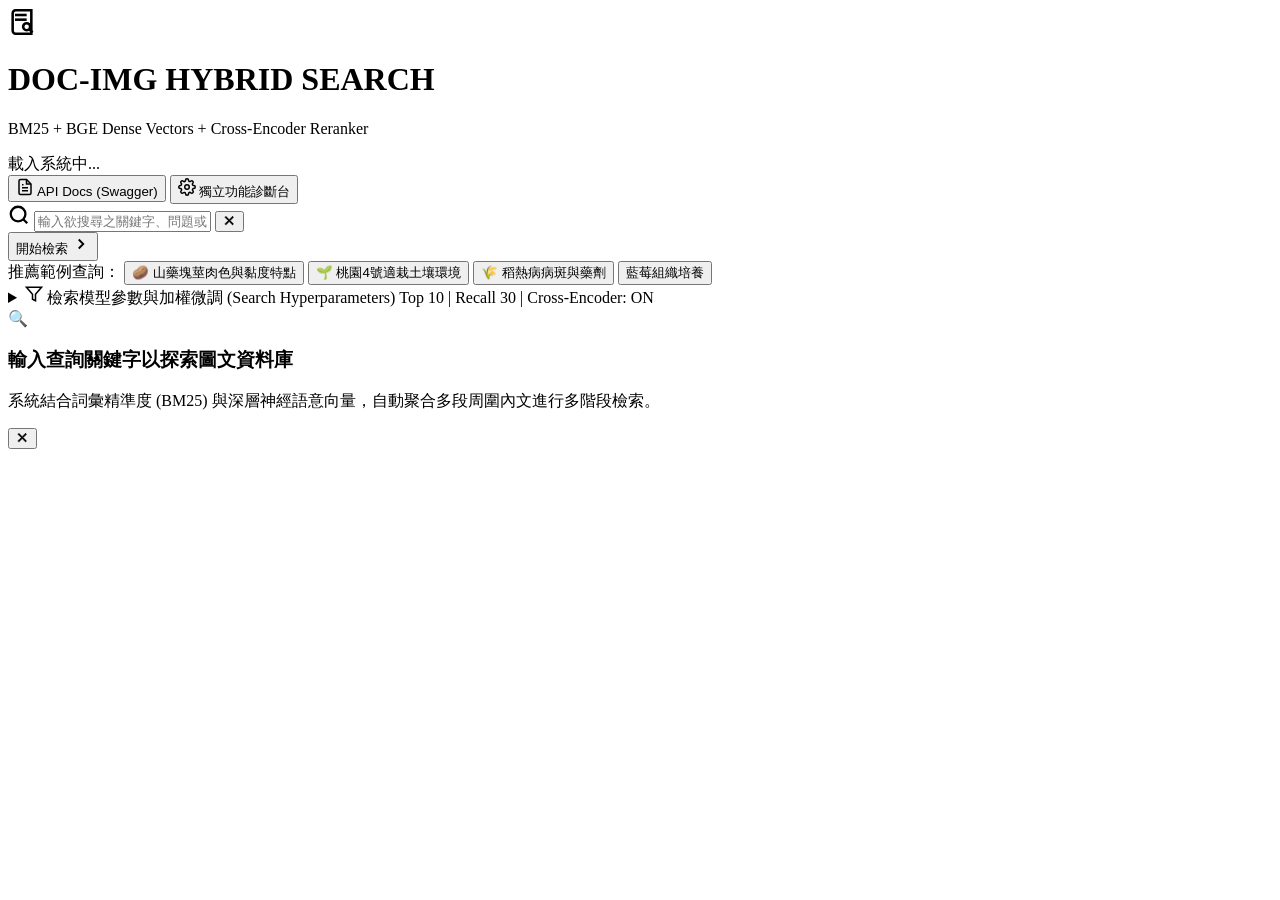
==== web/index.html @ ecbc9e39 "First Commit" ====
<!DOCTYPE html>
<html lang="zh-TW">

<head>
  <meta charset="UTF-8">
  <meta name="viewport" content="width=device-width, initial-scale=1.0">
  <title>Multimodal Neural Document & Image Search</title>
  <meta name="description"
    content="State-of-the-art hybrid document image search combining BM25, Dense Vector Embeddings, and Cross-Encoder Reranker.">
  <link rel="preconnect" href="https://fonts.googleapis.com">
  <link rel="preconnect" href="https://fonts.gstatic.com" crossorigin>
  <link
    href="https://fonts.googleapis.com/css2?family=Plus+Jakarta+Sans:wght@300;400;500;600;700;800&family=Noto+Sans+TC:wght@300;400;500;700;900&family=JetBrains+Mono:wght@400;500;600&display=swap"
    rel="stylesheet">
  <link rel="stylesheet" href="/static/style.css">
</head>

<body class="dark-theme">
  <!-- Background Aura Glows -->
  <div class="aura-glow glow-1"></div>
  <div class="aura-glow glow-2"></div>
  <div class="aura-glow glow-3"></div>

  <div class="app-container">
    <!-- Navigation Bar -->
    <header class="app-header">
      <div class="brand-group">
        <div class="brand-logo">
          <svg width="28" height="28" viewBox="0 0 24 24" fill="none" stroke="currentColor" stroke-width="2.2">
            <path d="M4 19.5v-15A2.5 2.5 0 0 1 6.5 2H20v20H6.5a2.5 2.5 0 0 1-2.5-2.5Z" />
            <path d="M6 6h10" />
            <path d="M6 10h10" />
            <circle cx="16" cy="16" r="3" />
            <path d="m18.5 18.5 2.5 2.5" />
          </svg>
        </div>
        <div class="brand-text">
          <h1>DOC-IMG <span class="gradient-text">HYBRID SEARCH</span></h1>
          <p class="brand-subtitle">BM25 + BGE Dense Vectors + Cross-Encoder Reranker</p>
        </div>
      </div>

      <div class="header-actions">
        <div class="status-indicator" id="statusBadge">
          <span class="pulse-dot"></span>
          <span id="statusText">載入系統中...</span>
        </div>
        <button class="nav-btn" id="docsBtn" onclick="window.open('/docs', '_blank')">
          <svg width="18" height="18" viewBox="0 0 24 24" fill="none" stroke="currentColor" stroke-width="2">
            <path d="M14 2H6a2 2 0 0 0-2 2v16a2 2 0 0 0 2 2h12a2 2 0 0 0 2-2V8z" />
            <polyline points="14 2 14 8 20 8" />
            <line x1="16" y1="13" x2="8" y2="13" />
            <line x1="16" y1="17" x2="8" y2="17" />
            <polyline points="10 9 9 9 8 9" />
          </svg>
          API Docs (Swagger)
        </button>
        <button class="nav-btn secondary" id="diagnosticsToggleBtn" onclick="toggleDiagnostics()">
          <svg width="18" height="18" viewBox="0 0 24 24" fill="none" stroke="currentColor" stroke-width="2">
            <circle cx="12" cy="12" r="3" />
            <path
              d="M19.4 15a1.65 1.65 0 0 0 .33 1.82l.06.06a2 2 0 0 1 0 2.83 2 2 0 0 1-2.83 0l-.06-.06a1.65 1.65 0 0 0-1.82-.33 1.65 1.65 0 0 0-1 1.51V21a2 2 0 0 1-2 2 2 2 0 0 1-2-2v-.09A1.65 1.65 0 0 0 9 19.4a1.65 1.65 0 0 0-1.82.33l-.06.06a2 2 0 0 1-2.83 0 2 2 0 0 1 0-2.83l.06-.06a1.65 1.65 0 0 0 .33-1.82 1.65 1.65 0 0 0-1.51-1H3a2 2 0 0 1-2-2 2 2 0 0 1 2-2h.09A1.65 1.65 0 0 0 4.6 9a1.65 1.65 0 0 0-.33-1.82l-.06-.06a2 2 0 0 1 0-2.83 2 2 0 0 1 2.83 0l.06.06a1.65 1.65 0 0 0 1.82.33H9a1.65 1.65 0 0 0 1-1.51V3a2 2 0 0 1 2-2 2 2 0 0 1 2 2v.09a1.65 1.65 0 0 0 1 1.51 1.65 1.65 0 0 0 1.82-.33l.06-.06a2 2 0 0 1 2.83 0 2 2 0 0 1 0 2.83l-.06.06a1.65 1.65 0 0 0-.33 1.82V9a1.65 1.65 0 0 0 1.51 1H21a2 2 0 0 1 2 2 2 2 0 0 1-2 2h-.09a1.65 1.65 0 0 0-1.51 1z" />
          </svg>
          獨立功能診斷台
        </button>
      </div>
    </header>

    <!-- Main Search Area -->
    <main class="main-content">
      <section class="search-hero">
        <form class="search-bar-wrapper" id="searchForm" onsubmit="handleSearch(event)">
          <div class="search-input-box">
            <svg class="search-icon" width="22" height="22" viewBox="0 0 24 24" fill="none" stroke="currentColor"
              stroke-width="2.5">
              <circle cx="11" cy="11" r="8" />
              <line x1="21" y1="21" x2="16.65" y2="16.65" />
            </svg>
            <input type="text" id="queryInput" class="search-input"
              placeholder="輸入欲搜尋之關鍵字、問題或文獻語意（例如：山藥 晚熟 避開盛產期、地下塊莖特點、煞車皮磨損...）" autocomplete="off" required />
            <button type="button" class="clear-btn" id="clearBtn" onclick="clearSearch()" title="清除">✕</button>
          </div>
          <button type="submit" class="search-btn" id="submitSearchBtn">
            <span>開始檢索</span>
            <svg width="18" height="18" viewBox="0 0 24 24" fill="none" stroke="currentColor" stroke-width="2.5">
              <polyline points="9 18 15 12 9 6" />
            </svg>
          </button>
        </form>

        <!-- Example Query Chips -->
        <div class="query-chips">
          <span class="chips-label">推薦範例查詢：</span>
          <button class="chip" onclick="applyPreset('山藥地下塊莖 肉色雪白 不氧化')">🥔 山藥塊莖肉色與黏度特點</button>
          <button class="chip" onclick="applyPreset('桃園4號 陽明山 砂質壤土')">🌱 桃園4號適栽土壤環境</button>
          <button class="chip" onclick="applyPreset('稻熱病 葉片紡錘形病斑 防治藥劑')">🌾 稻熱病病斑與藥劑</button>
          <button class="chip" onclick="applyPreset('藍莓組織培養')">藍莓組織培養</button>
        </div>

        <!-- Filter & Parameter Drawer Accordion -->
        <details class="params-accordion" id="paramsDrawer">
          <summary class="params-summary">
            <span class="summary-left">
              <svg width="18" height="18" viewBox="0 0 24 24" fill="none" stroke="currentColor" stroke-width="2">
                <polygon points="22 3 2 3 10 12.46 10 19 14 21 14 12.46 22 3" />
              </svg>
              <span>檢索模型參數與加權微調 (Search Hyperparameters)</span>
            </span>
            <span class="summary-badge" id="paramSummaryBadge">Top 10 | Recall 30 | Cross-Encoder: ON</span>
          </summary>
          <div class="params-grid">
            <div class="param-card">
              <label for="topNInput">最終呈現筆數 (Top N): <span id="topNVal">10</span></label>
              <input type="range" id="topNInput" min="1" max="50" value="10" oninput="updateParamLabels()">
            </div>
            <div class="param-card">
              <label for="recallKInput">第一階段候選粗篩數 (Recall K): <span id="recallKVal">30</span></label>
              <input type="range" id="recallKInput" min="5" max="100" value="30" oninput="updateParamLabels()">
            </div>
            <div class="param-card">
              <label for="bm25WeightInput">BM25 關鍵字權重: <span id="bm25WeightVal">1.0</span></label>
              <input type="range" id="bm25WeightInput" min="0" max="3" step="0.1" value="1.0"
                oninput="updateParamLabels()">
            </div>
            <div class="param-card">
              <label for="denseWeightInput">Dense 語意向量權重: <span id="denseWeightVal">1.0</span></label>
              <input type="range" id="denseWeightInput" min="0" max="3" step="0.1" value="1.0"
                oninput="updateParamLabels()">
            </div>
            <div class="param-card">
              <label for="captionWeightInput">圖片標題權重 (Caption Weight): <span id="captionWeightVal">2.0</span></label>
              <input type="range" id="captionWeightInput" min="0" max="4" step="0.1" value="2.0"
                oninput="updateParamLabels()">
            </div>
            <div class="param-card">
              <label for="contextWeightInput">周圍內文權重 (Context Weight): <span id="contextWeightVal">1.0</span></label>
              <input type="range" id="contextWeightInput" min="0" max="3" step="0.1" value="1.0"
                oninput="updateParamLabels()">
            </div>
            <div class="param-card toggle-card">
              <label class="switch-label">
                <input type="checkbox" id="rerankToggle" checked onchange="updateParamLabels()">
                <span class="switch-slider"></span>
                <span class="switch-text">啟用 Cross-Encoder 深度重排序 (Reranker)</span>
              </label>
            </div>
          </div>
        </details>
      </section>

      <!-- Diagnostics Panel (Hidden by default) -->
      <section class="diagnostics-panel" id="diagnosticsSection" style="display:none;">
        <div class="panel-header">
          <div class="panel-title-group">
            <h3>🔬 獨立模組功能測試台 (Module Isolation & Diagnostics)</h3>
            <p>可在此個別排查斷詞器、BM25 全文打分、向量語意相似度與 Cross-Encoder 重排序</p>
          </div>
          <button class="close-panel-btn" onclick="toggleDiagnostics()">✕</button>
        </div>
        <div class="diagnostics-tabs">
          <button class="tab-btn active" onclick="switchDiagTab('tokenizeTab')">1. 結巴斷詞分析</button>
          <button class="tab-btn" onclick="switchDiagTab('bm25Tab')">2. BM25 獨立檢索</button>
          <button class="tab-btn" onclick="switchDiagTab('denseTab')">3. 向量語意獨立檢索</button>
          <button class="tab-btn" onclick="switchDiagTab('rerankTab')">4. Cross-Encoder 交叉注意力測試</button>
        </div>

        <div class="tab-body" id="tokenizeTab">
          <div class="diag-form-row">
            <input type="text" id="diagTokInput" class="diag-input" placeholder="輸入欲測試斷詞的句子..."
              value="山藥桃園4號地下塊莖特點與栽培效益">
            <button class="btn-action" onclick="runDiagTokenize()">執行斷詞分析</button>
          </div>
          <div class="diag-output" id="diagTokOutput">點擊執行查看斷詞結果...</div>
        </div>

        <div class="tab-body" id="bm25Tab" style="display:none;">
          <div class="diag-form-row">
            <input type="text" id="diagBm25Input" class="diag-input" placeholder="輸入 BM25 測試查詢詞..." value="山藥 塊莖 肉色雪白">
            <button class="btn-action" onclick="runDiagBM25()">執行獨立 BM25 檢索</button>
          </div>
          <div class="diag-output" id="diagBm25Output">點擊執行查看 BM25 打分與 Token 比對...</div>
        </div>

        <div class="tab-body" id="denseTab" style="display:none;">
          <div class="diag-form-row">
            <input type="text" id="diagDenseInput" class="diag-input" placeholder="輸入語意測試查詢詞..." value="陽明山晚熟品種產量">
            <button class="btn-action" onclick="runDiagDense()">執行獨立向量檢索</button>
          </div>
          <div class="diag-output" id="diagDenseOutput">點擊執行查看語意餘弦相似度...</div>
        </div>

        <div class="tab-body" id="rerankTab" style="display:none;">
          <div class="diag-form-col">
            <input type="text" id="diagRerankQuery" class="diag-input" placeholder="Query: 例如 '山藥 晚熟 避開盛產期'"
              value="山藥 晚熟 避開盛產期">
            <textarea id="diagRerankTexts" class="diag-textarea" rows="4" placeholder="輸入候選文獻（每行一篇）...">文獻: 27.山藥桃園4號 | 圖題: 藥植株 | 內文: 晚熟特性可延遲1-3個月收穫而不發芽，避開盛產期。
文獻: 自行車手冊 | 圖題: 煞車安裝 | 內文: 扭力值為 8-10 Nm。
文獻: 水稻專刊 | 圖題: 稻熱病 | 內文: 葉片出現紡錘形病斑。</textarea>
            <button class="btn-action" onclick="runDiagRerank()">執行 Cross-Encoder 相關度交叉評分</button>
          </div>
          <div class="diag-output" id="diagRerankOutput">點擊執行查看精排 Logit 與 Sigmoid 機率...</div>
        </div>
      </section>

      <!-- Search Metrics Bar -->
      <section class="results-header" id="resultsHeader" style="display:none;">
        <div class="results-meta">
          <h2>檢索結果 (<span id="resultsCount">0</span> 筆)</h2>
          <div class="latency-tags" id="latencyTags">
            <span class="latency-badge total" id="totalLatencyBadge">總耗時: 0 ms</span>
            <span class="latency-badge sub" id="bm25LatencyBadge">BM25: 0ms</span>
            <span class="latency-badge sub" id="denseLatencyBadge">Dense: 0ms</span>
            <span class="latency-badge sub" id="rerankLatencyBadge">Rerank: 0ms</span>
          </div>
        </div>
      </section>

      <!-- Loading State -->
      <div class="loading-container" id="loadingState" style="display:none;">
        <div class="loading-spinner"></div>
        <p class="loading-text">正在進行雙塔語意比對與 Cross-Encoder 深度重排序...</p>
      </div>

      <!-- Results Grid Container -->
      <section class="results-grid" id="resultsGrid"></section>

      <!-- Empty State -->
      <div class="empty-state" id="emptyState">
        <div class="empty-icon">🔍</div>
        <h3>輸入查詢關鍵字以探索圖文資料庫</h3>
        <p>系統結合詞彙精準度 (BM25) 與深層神經語意向量，自動聚合多段周圍內文進行多階段檢索。</p>
      </div>
    </main>

    <!-- Lightbox Modal for High-Res Image & Details -->
    <div class="modal-backdrop" id="imageModal" onclick="closeModal(event)">
      <div class="modal-content" onclick="event.stopPropagation()">
        <button class="modal-close-btn" onclick="closeModalDirect()">✕</button>
        <div class="modal-body" id="modalBody"></div>
      </div>
    </div>
  </div>

  <script src="/static/app.js"></script>
</body>

</html>
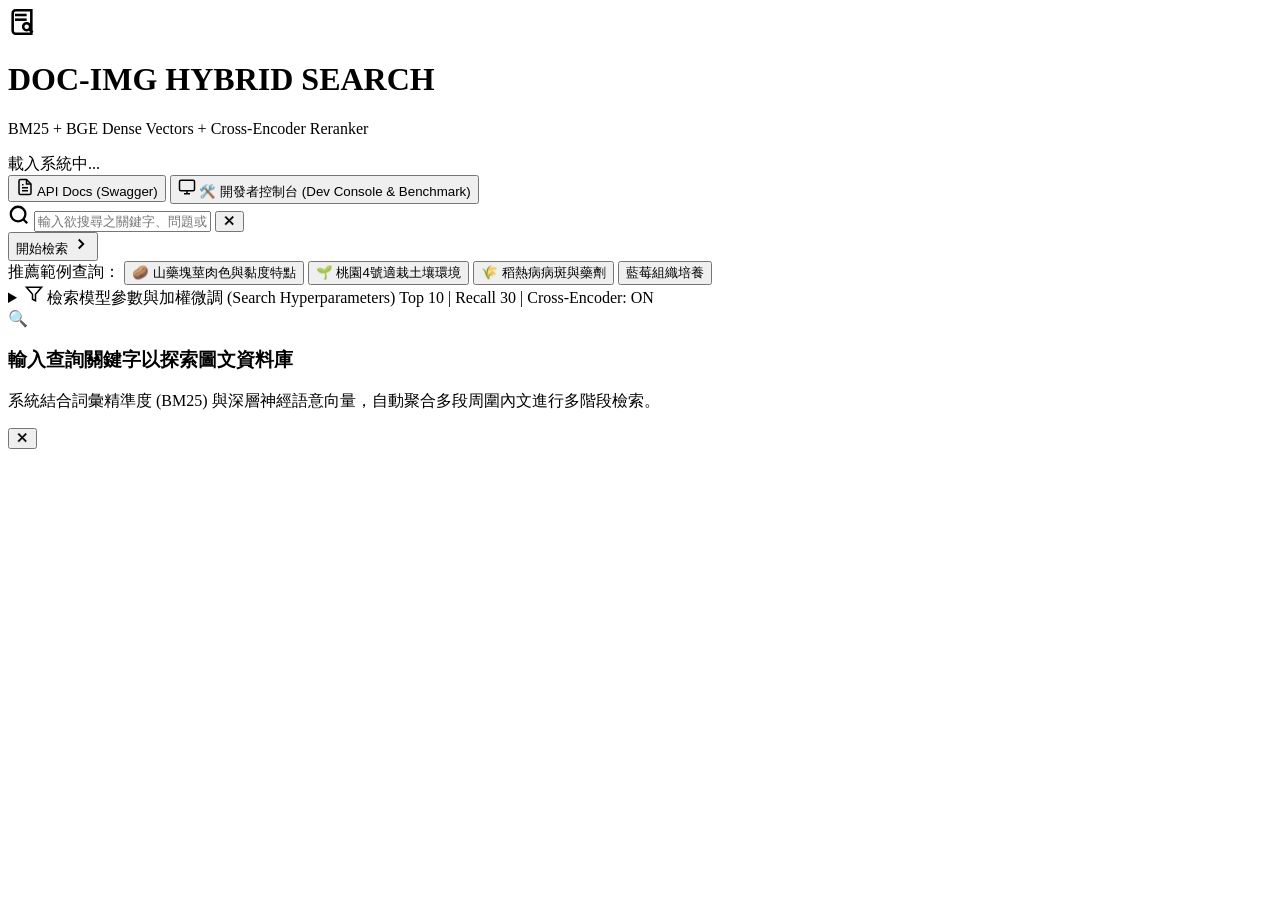
==== commit 246cfbc6: "feat: overhaul extraction pipeline, developer benchmark console, and verified evaluation suite - Con" ====
--- a/web/index.html
+++ b/web/index.html
@@ -55,13 +55,13 @@
           </svg>
           API Docs (Swagger)
         </button>
-        <button class="nav-btn secondary" id="diagnosticsToggleBtn" onclick="toggleDiagnostics()">
+        <button class="nav-btn secondary dev-btn" id="diagnosticsToggleBtn" onclick="toggleDiagnostics()">
           <svg width="18" height="18" viewBox="0 0 24 24" fill="none" stroke="currentColor" stroke-width="2">
-            <circle cx="12" cy="12" r="3" />
-            <path
-              d="M19.4 15a1.65 1.65 0 0 0 .33 1.82l.06.06a2 2 0 0 1 0 2.83 2 2 0 0 1-2.83 0l-.06-.06a1.65 1.65 0 0 0-1.82-.33 1.65 1.65 0 0 0-1 1.51V21a2 2 0 0 1-2 2 2 2 0 0 1-2-2v-.09A1.65 1.65 0 0 0 9 19.4a1.65 1.65 0 0 0-1.82.33l-.06.06a2 2 0 0 1-2.83 0 2 2 0 0 1 0-2.83l.06-.06a1.65 1.65 0 0 0 .33-1.82 1.65 1.65 0 0 0-1.51-1H3a2 2 0 0 1-2-2 2 2 0 0 1 2-2h.09A1.65 1.65 0 0 0 4.6 9a1.65 1.65 0 0 0-.33-1.82l-.06-.06a2 2 0 0 1 0-2.83 2 2 0 0 1 2.83 0l.06.06a1.65 1.65 0 0 0 1.82.33H9a1.65 1.65 0 0 0 1-1.51V3a2 2 0 0 1 2-2 2 2 0 0 1 2 2v.09a1.65 1.65 0 0 0 1 1.51 1.65 1.65 0 0 0 1.82-.33l.06-.06a2 2 0 0 1 2.83 0 2 2 0 0 1 0 2.83l-.06.06a1.65 1.65 0 0 0-.33 1.82V9a1.65 1.65 0 0 0 1.51 1H21a2 2 0 0 1 2 2 2 2 0 0 1-2 2h-.09a1.65 1.65 0 0 0-1.51 1z" />
+            <rect x="2" y="3" width="20" height="14" rx="2" ry="2"/>
+            <line x1="8" y1="21" x2="16" y2="21"/>
+            <line x1="12" y1="17" x2="12" y2="21"/>
           </svg>
-          獨立功能診斷台
+          🛠️ 開發者控制台 (Dev Console & Benchmark)
         </button>
       </div>
     </header>
@@ -76,8 +76,8 @@
               <circle cx="11" cy="11" r="8" />
               <line x1="21" y1="21" x2="16.65" y2="16.65" />
             </svg>
-            <input type="text" id="queryInput" class="search-input"
-              placeholder="輸入欲搜尋之關鍵字、問題或文獻語意（例如：山藥 晚熟 避開盛產期、地下塊莖特點、煞車皮磨損...）" autocomplete="off" required />
+            <input type="text" id="queryInput" class="search-input" placeholder="輸入欲搜尋之關鍵字、問題或文獻語意" autocomplete="off"
+              required />
             <button type="button" class="clear-btn" id="clearBtn" onclick="clearSearch()" title="清除">✕</button>
           </div>
           <button type="submit" class="search-btn" id="submitSearchBtn">
@@ -148,57 +148,281 @@
         </details>
       </section>
 
-      <!-- Diagnostics Panel (Hidden by default) -->
-      <section class="diagnostics-panel" id="diagnosticsSection" style="display:none;">
+      <!-- Developer Console & Diagnostics Panel (Hidden by default) -->
+      <section class="diagnostics-panel dev-console" id="diagnosticsSection" style="display:none;">
         <div class="panel-header">
           <div class="panel-title-group">
-            <h3>🔬 獨立模組功能測試台 (Module Isolation & Diagnostics)</h3>
-            <p>可在此個別排查斷詞器、BM25 全文打分、向量語意相似度與 Cross-Encoder 重排序</p>
+            <h3>🛠️ 開發者控制台 (Developer Console & Benchmark Studio)</h3>
+            <p>包含端到端檢索 Benchmark 評測、消融對比分析、歷史結果調閱、逐筆題目圖文檢索明細與獨立單元模組診斷</p>
           </div>
           <button class="close-panel-btn" onclick="toggleDiagnostics()">✕</button>
         </div>
-        <div class="diagnostics-tabs">
-          <button class="tab-btn active" onclick="switchDiagTab('tokenizeTab')">1. 結巴斷詞分析</button>
-          <button class="tab-btn" onclick="switchDiagTab('bm25Tab')">2. BM25 獨立檢索</button>
-          <button class="tab-btn" onclick="switchDiagTab('denseTab')">3. 向量語意獨立檢索</button>
-          <button class="tab-btn" onclick="switchDiagTab('rerankTab')">4. Cross-Encoder 交叉注意力測試</button>
-        </div>
-
-        <div class="tab-body" id="tokenizeTab">
-          <div class="diag-form-row">
-            <input type="text" id="diagTokInput" class="diag-input" placeholder="輸入欲測試斷詞的句子..."
-              value="山藥桃園4號地下塊莖特點與栽培效益">
-            <button class="btn-action" onclick="runDiagTokenize()">執行斷詞分析</button>
-          </div>
-          <div class="diag-output" id="diagTokOutput">點擊執行查看斷詞結果...</div>
-        </div>
-
-        <div class="tab-body" id="bm25Tab" style="display:none;">
-          <div class="diag-form-row">
-            <input type="text" id="diagBm25Input" class="diag-input" placeholder="輸入 BM25 測試查詢詞..." value="山藥 塊莖 肉色雪白">
-            <button class="btn-action" onclick="runDiagBM25()">執行獨立 BM25 檢索</button>
-          </div>
-          <div class="diag-output" id="diagBm25Output">點擊執行查看 BM25 打分與 Token 比對...</div>
-        </div>
-
-        <div class="tab-body" id="denseTab" style="display:none;">
-          <div class="diag-form-row">
-            <input type="text" id="diagDenseInput" class="diag-input" placeholder="輸入語意測試查詢詞..." value="陽明山晚熟品種產量">
-            <button class="btn-action" onclick="runDiagDense()">執行獨立向量檢索</button>
-          </div>
-          <div class="diag-output" id="diagDenseOutput">點擊執行查看語意餘弦相似度...</div>
-        </div>
-
-        <div class="tab-body" id="rerankTab" style="display:none;">
-          <div class="diag-form-col">
-            <input type="text" id="diagRerankQuery" class="diag-input" placeholder="Query: 例如 '山藥 晚熟 避開盛產期'"
-              value="山藥 晚熟 避開盛產期">
-            <textarea id="diagRerankTexts" class="diag-textarea" rows="4" placeholder="輸入候選文獻（每行一篇）...">文獻: 27.山藥桃園4號 | 圖題: 藥植株 | 內文: 晚熟特性可延遲1-3個月收穫而不發芽，避開盛產期。
-文獻: 自行車手冊 | 圖題: 煞車安裝 | 內文: 扭力值為 8-10 Nm。
-文獻: 水稻專刊 | 圖題: 稻熱病 | 內文: 葉片出現紡錘形病斑。</textarea>
-            <button class="btn-action" onclick="runDiagRerank()">執行 Cross-Encoder 相關度交叉評分</button>
-          </div>
-          <div class="diag-output" id="diagRerankOutput">點擊執行查看精排 Logit 與 Sigmoid 機率...</div>
+
+        <!-- Top-level Mode Switcher -->
+        <div class="dev-mode-switcher">
+          <button class="mode-btn active" id="btnModeBenchmark" onclick="switchDevMode('benchmark')">
+            <svg width="18" height="18" viewBox="0 0 24 24" fill="none" stroke="currentColor" stroke-width="2">
+              <path d="M18 20V10"/>
+              <path d="M12 20V4"/>
+              <path d="M6 20v-6"/>
+            </svg>
+            <span>📊 Benchmark 評測與歷史報告中心</span>
+          </button>
+          <button class="mode-btn" id="btnModeIsolation" onclick="switchDevMode('isolation')">
+            <svg width="18" height="18" viewBox="0 0 24 24" fill="none" stroke="currentColor" stroke-width="2">
+              <path d="M14.7 6.3a1 1 0 0 0 0 1.4l1.6 1.6a1 1 0 0 0 1.4 0l3.77-3.77a6 6 0 0 1-7.94 7.94l-6.91 6.91a2.12 2.12 0 0 1-3-3l6.91-6.91a6 6 0 0 1 7.94-7.94l-3.76 3.76z"/>
+            </svg>
+            <span>🔬 獨立模組單元測試台 (Unit Diagnostics)</span>
+          </button>
+        </div>
+
+        <!-- Mode 1: Benchmark Studio -->
+        <div class="dev-mode-content" id="devBenchmarkView">
+          <!-- Benchmark Execution Controls -->
+          <div class="benchmark-control-card">
+            <div class="bm-control-header">
+              <h4>🚀 評測任務配置與執行</h4>
+              <span class="bm-hint">可選擇不同測試集，評測系統檢索與排序能力並自動生成歷史報告</span>
+            </div>
+            <div class="bm-control-form">
+              <div class="bm-form-field flex-2">
+                <label for="benchmarkDatasetSelect">選擇評測資料集 (Dataset):</label>
+                <select id="benchmarkDatasetSelect" class="dev-select">
+                  <option value="">正在載入資料集清單...</option>
+                </select>
+              </div>
+              <div class="bm-form-field flex-2">
+                <label for="benchmarkReportNameInput">自訂儲存報告名稱 (選填):</label>
+                <input type="text" id="benchmarkReportNameInput" class="dev-input" placeholder="例如: report_test_v3 (留空自動加時間戳)">
+              </div>
+              <div class="bm-form-actions">
+                <button class="btn-action primary" id="runBenchmarkBtn" onclick="triggerBenchmarkRun()">
+                  <svg width="16" height="16" viewBox="0 0 24 24" fill="currentColor"><polygon points="5 3 19 12 5 21 5 3"/></svg>
+                  啟動 Benchmark 評測
+                </button>
+                <button class="btn-action danger" id="cancelBenchmarkBtn" onclick="cancelBenchmarkRun()" style="display:none;">
+                  <svg width="16" height="16" viewBox="0 0 24 24" fill="currentColor"><rect x="6" y="6" width="12" height="12"/></svg>
+                  中斷評測
+                </button>
+                <button class="btn-action secondary" onclick="loadBenchmarkDatasetsAndReports()" title="重新整理資料集與歷史報告清單">
+                  🔄 重新整理
+                </button>
+              </div>
+            </div>
+
+            <!-- Dynamic Benchmark Progress Tracker -->
+            <div class="bm-progress-card" id="benchmarkProgressBox" style="display:none;">
+              <div class="bm-progress-header">
+                <div class="bm-progress-title">
+                  <span class="pulse-dot active"></span>
+                  <span id="bmProgressArmText">正在執行評測: BM25_Only</span>
+                </div>
+                <div class="bm-progress-meta">
+                  <span id="bmProgressCountText">0 / 160 題 (0%)</span>
+                  <span id="bmProgressElapsedText">耗時: 0.0s</span>
+                </div>
+              </div>
+              <div class="bm-progress-bar-wrap">
+                <div class="bm-progress-bar" id="bmProgressBar" style="width: 0%;"></div>
+              </div>
+            </div>
+          </div>
+
+          <!-- Report Selector & Metadata Header -->
+          <div class="report-meta-card">
+            <div class="report-selector-row">
+              <div class="report-select-group">
+                <label for="benchmarkReportSelect">📂 切換調閱歷史報告 (Select Report):</label>
+                <select id="benchmarkReportSelect" class="dev-select" onchange="loadSelectedReport()">
+                  <option value="">載入歷史報告中...</option>
+                </select>
+              </div>
+              <div class="report-actions-group">
+                <button class="btn-action outline" onclick="toggleRawJson()">
+                  {} 檢視原始 JSON 數據
+                </button>
+              </div>
+            </div>
+            <div class="report-tags-row" id="reportMetaTags">
+              <span class="meta-tag">📄 評測資料集: <strong id="tagDataset">-</strong></span>
+              <span class="meta-tag">⏱️ 評測時間: <strong id="tagTime">-</strong></span>
+              <span class="meta-tag">🎯 題目總數: <strong id="tagTotalQueries">-</strong></span>
+              <span class="meta-tag">🖼️ 資料庫圖數: <strong id="tagTotalImages">-</strong></span>
+              <span class="meta-tag">💻 計算裝置: <strong id="tagDevice">-</strong></span>
+            </div>
+          </div>
+
+          <!-- Executive Summary Dashboard -->
+          <div class="benchmark-summary-section" id="benchmarkSummarySection">
+            <!-- 4 Core Metric KPI Cards -->
+            <div class="kpi-grid">
+              <div class="kpi-card highlight">
+                <div class="kpi-title">🏆 Full Pipeline Hit@1</div>
+                <div class="kpi-val" id="kpiHit1">-</div>
+                <div class="kpi-sub" id="kpiHit1Sub">首位圖檔直接命中率</div>
+              </div>
+              <div class="kpi-card">
+                <div class="kpi-title">🎯 Full Pipeline Hit@5</div>
+                <div class="kpi-val" id="kpiHit5">-</div>
+                <div class="kpi-sub" id="kpiHit5Sub">前 5 名包含目標覆蓋率</div>
+              </div>
+              <div class="kpi-card">
+                <div class="kpi-title">📈 平均倒數排名 (MRR@10)</div>
+                <div class="kpi-val" id="kpiMrr">-</div>
+                <div class="kpi-sub">Mean Reciprocal Rank</div>
+              </div>
+              <div class="kpi-card">
+                <div class="kpi-title">⏱️ 檢索延遲 P50 / 平均</div>
+                <div class="kpi-val" id="kpiLatency">-</div>
+                <div class="kpi-sub" id="kpiLatencySub">雙塔候選召回 + 重排延遲</div>
+              </div>
+            </div>
+
+            <!-- Overall Ablation Comparison Table -->
+            <div class="table-card">
+              <div class="table-card-header">
+                <h4>📊 4 大檢索架構消融實驗對比表 (Overall Ablation Summary)</h4>
+                <span class="table-subtitle">驗證關鍵字 (BM25)、向量 (Dense)、融合粗排 (RRF) 與交叉注意力精排 (Cross-Encoder) 之指標貢獻</span>
+              </div>
+              <div class="table-responsive">
+                <table class="benchmark-table" id="ablationTable">
+                  <thead>
+                    <tr>
+                      <th>檢索架構 (Arm)</th>
+                      <th>架構特點與描述</th>
+                      <th>Hit@1</th>
+                      <th>Hit@3</th>
+                      <th>Hit@5</th>
+                      <th>Hit@10</th>
+                      <th>MRR@10</th>
+                      <th>nDCG@10</th>
+                      <th>P50 延遲</th>
+                      <th>平均延遲</th>
+                    </tr>
+                  </thead>
+                  <tbody id="ablationTableBody">
+                    <tr><td colspan="10" style="text-align:center; padding: 24px;">載入報告消融數據中...</td></tr>
+                  </tbody>
+                </table>
+              </div>
+            </div>
+
+            <!-- Per-Level Breakdown Table -->
+            <div class="table-card">
+              <div class="table-card-header">
+                <h4>🎯 查詢難度等級分層評測對比 (Per-Level Breakdown Summary)</h4>
+                <span class="table-subtitle">各檢索架構面對「精確圖題/關鍵字」、「農業問答段落」、「視覺外觀/病徵」之召回能力對照</span>
+              </div>
+              <div class="table-responsive">
+                <table class="benchmark-table" id="levelTable">
+                  <thead>
+                    <tr>
+                      <th>難度等級 (Level)</th>
+                      <th>題目數</th>
+                      <th>BM25 Hit@1 / Hit@5</th>
+                      <th>Dense Hit@1 / Hit@5</th>
+                      <th>RRF Hit@1 / Hit@5</th>
+                      <th>Full Pipeline Hit@1 / Hit@5</th>
+                      <th>架構差異與關鍵洞察</th>
+                    </tr>
+                  </thead>
+                  <tbody id="levelTableBody">
+                    <tr><td colspan="7" style="text-align:center; padding: 24px;">載入分難度數據中...</td></tr>
+                  </tbody>
+                </table>
+              </div>
+            </div>
+          </div>
+
+          <!-- Per-Query Detailed Inspector -->
+          <div class="query-inspector-section">
+            <div class="query-inspector-header">
+              <div class="query-inspector-titles">
+                <h4>🔍 評測題目逐筆檢索明細 (Per-Query Inspection)</h4>
+                <p>檢視每一筆查詢題目、標準答案目標圖片，以及系統檢索出之 Top 10 圖片、排名、相似度信心值與座標</p>
+              </div>
+              <!-- Filter Controls -->
+              <div class="query-filter-bar">
+                <select id="queryLevelFilter" class="dev-select sm" onchange="filterQueryList()">
+                  <option value="all">全部難度等級</option>
+                  <option value="1">Level 1 (精確圖題/關鍵字)</option>
+                  <option value="2">Level 2 (農業問答/內文段落)</option>
+                  <option value="3">Level 3 (視覺外觀/病徵描述)</option>
+                  <option value="4">Level 4 (負向干擾/抗拒檢索)</option>
+                </select>
+                <select id="queryHitFilter" class="dev-select sm" onchange="filterQueryList()">
+                  <option value="all">全部命中狀態</option>
+                  <option value="hit1">首位命中 (Hit@1)</option>
+                  <option value="hit5">前五命中 (Hit@5)</option>
+                  <option value="miss">未命中 (Miss)</option>
+                </select>
+                <input type="text" id="querySearchFilter" class="dev-input sm" placeholder="過濾查詢題目或文獻文字..." oninput="filterQueryList()">
+                <span class="filter-count-badge" id="queryFilterCount">顯示 0 / 0 筆</span>
+              </div>
+            </div>
+
+            <!-- Query Cards Container -->
+            <div class="query-cards-container" id="benchmarkQueryList">
+              <div class="empty-state sm">載入評測明細中...</div>
+            </div>
+          </div>
+
+          <!-- Raw JSON Viewer Accordion -->
+          <div class="raw-json-card" id="rawJsonSection" style="display:none;">
+            <div class="raw-json-header">
+              <h4>📦 原始 Report JSON 數據 (Raw Data)</h4>
+              <div class="raw-json-actions">
+                <button class="btn-action sm" id="copyJsonBtn" onclick="copyRawJson()">📋 複製完整 JSON</button>
+                <button class="btn-action sm secondary" onclick="toggleRawJson()">✕ 關閉</button>
+              </div>
+            </div>
+            <pre class="raw-json-pre" id="rawJsonPre"></pre>
+          </div>
+        </div>
+
+        <!-- Mode 2: Unit Diagnostics (Original 4 Isolation Tests) -->
+        <div class="dev-mode-content" id="devIsolationView" style="display:none;">
+          <div class="diagnostics-tabs">
+            <button class="tab-btn active" onclick="switchDiagTab('tokenizeTab', event)">1. Jieba 斷詞分析</button>
+            <button class="tab-btn" onclick="switchDiagTab('bm25Tab', event)">2. BM25 獨立檢索</button>
+            <button class="tab-btn" onclick="switchDiagTab('denseTab', event)">3. 向量語意獨立檢索</button>
+            <button class="tab-btn" onclick="switchDiagTab('rerankTab', event)">4. Cross-Encoder 交叉注意力測試</button>
+          </div>
+
+          <div class="tab-body" id="tokenizeTab">
+            <div class="diag-form-row">
+              <input type="text" id="diagTokInput" class="diag-input" placeholder="輸入欲測試斷詞的句子..."
+                value="山藥桃園4號地下塊莖特點與栽培效益">
+              <button class="btn-action" onclick="runDiagTokenize()">執行斷詞分析</button>
+            </div>
+            <div class="diag-output" id="diagTokOutput">點擊執行查看斷詞結果...</div>
+          </div>
+
+          <div class="tab-body" id="bm25Tab" style="display:none;">
+            <div class="diag-form-row">
+              <input type="text" id="diagBm25Input" class="diag-input" placeholder="輸入 BM25 測試查詢詞..." value="山藥 塊莖 肉色雪白">
+              <button class="btn-action" onclick="runDiagBM25()">執行獨立 BM25 檢索</button>
+            </div>
+            <div class="diag-output" id="diagBm25Output">點擊執行查看 BM25 打分與 Token 比對...</div>
+          </div>
+
+          <div class="tab-body" id="denseTab" style="display:none;">
+            <div class="diag-form-row">
+              <input type="text" id="diagDenseInput" class="diag-input" placeholder="輸入語意測試查詢詞..." value="陽明山晚熟品種產量">
+              <button class="btn-action" onclick="runDiagDense()">執行獨立向量檢索</button>
+            </div>
+            <div class="diag-output" id="diagDenseOutput">點擊執行查看語意餘弦相似度...</div>
+          </div>
+
+          <div class="tab-body" id="rerankTab" style="display:none;">
+            <div class="diag-form-col">
+              <input type="text" id="diagRerankQuery" class="diag-input" placeholder="Query: 例如 '山藥 晚熟 避開盛產期'"
+                value="山藥 晚熟 避開盛產期">
+              <textarea id="diagRerankTexts" class="diag-textarea" rows="4" placeholder="輸入候選文獻（每行一篇）..."></textarea>
+              <button class="btn-action" onclick="runDiagRerank()">執行 Cross-Encoder 相關度交叉評分</button>
+            </div>
+            <div class="diag-output" id="diagRerankOutput">點擊執行查看精排 Logit 與 Sigmoid 機率...</div>
+          </div>
         </div>
       </section>
 
